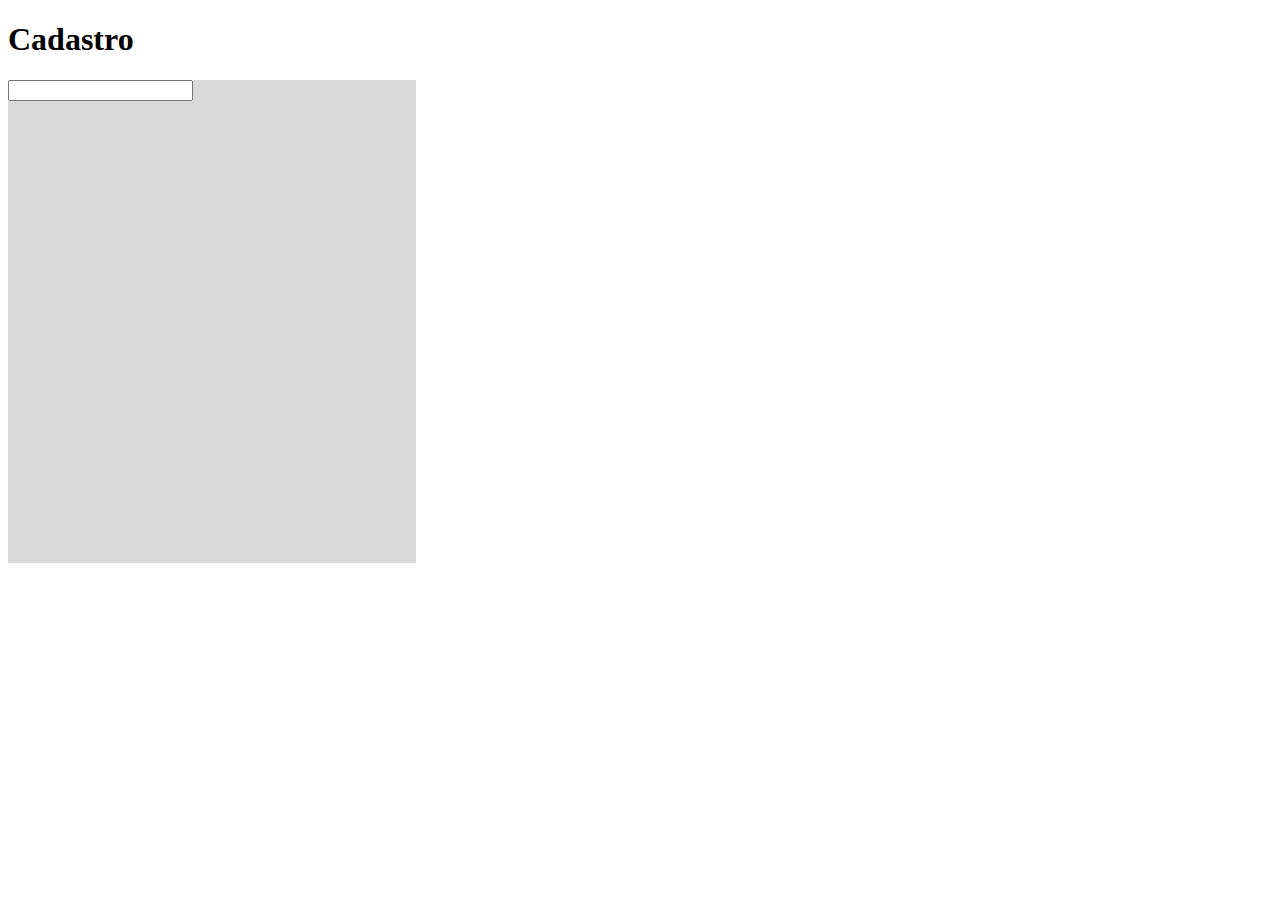
==== formario.html @ cd4b0886 "foi estilizada a parte do inicio.htlm, e nela falta configurar apenas o menu para celular. E na part" ====
<!DOCTYPE html>
<html lang="pt-br">
<head>
    <meta charset="UTF-8">
    <meta http-equiv="X-UA-Compatible" content="IE=edge">
    <meta name="viewport" content="width=device-width, initial-scale=1.0">
    <link rel="stylesheet" href="/assets/css/formulario/formulario-container.css">
    <title>Document</title>
</head>
<body>
    <section class="cadastro">
        <h1>Cadastro</h1>
        <div class="cadastro__container">
            <form action="">
                <label for=""></label>
                <input type="text">
            </form>
        </div>
    </section>
    
</body>
</html>
---- assets/css/formulario/formulario-container.css ----
.cadastro__container {
    background-color: #D9D9D9;
    width: 408px;
    height: 483px;
}
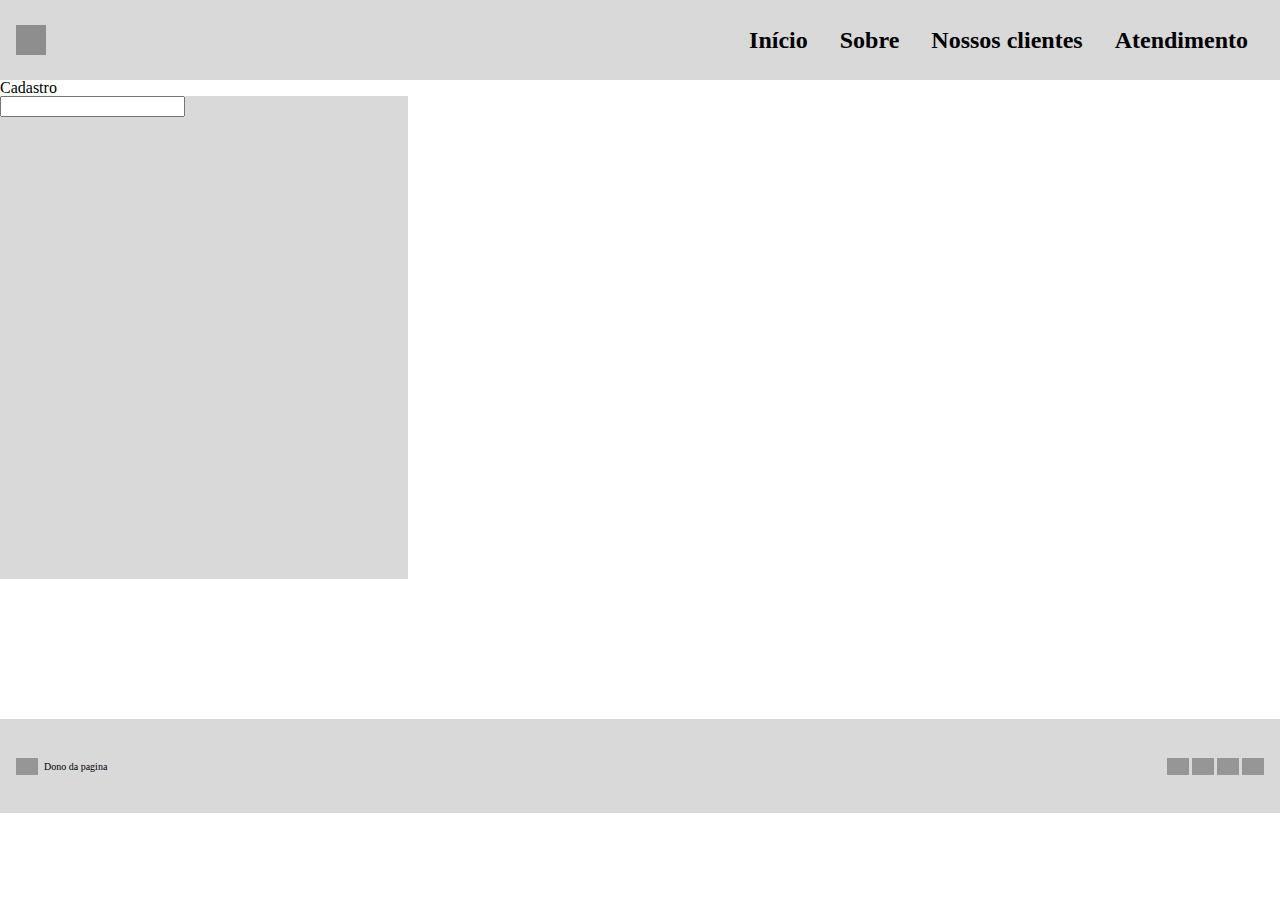
==== commit 7f60a54e: "foi finalizada a estilização para celular da tela inicio.html, e inicializada a estilização da tela " ====
--- a/formario.html
+++ b/formario.html
@@ -1,22 +1,67 @@
 <!DOCTYPE html>
 <html lang="pt-br">
-<head>
-    <meta charset="UTF-8">
-    <meta http-equiv="X-UA-Compatible" content="IE=edge">
-    <meta name="viewport" content="width=device-width, initial-scale=1.0">
-    <link rel="stylesheet" href="/assets/css/formulario/formulario-container.css">
+  <head>
+    <meta charset="UTF-8" />
+    <meta http-equiv="X-UA-Compatible" content="IE=edge" />
+    <meta name="viewport" content="width=device-width, initial-scale=1.0" />
+    <link rel="stylesheet" href="/assets/css/reset.css" />
+    <link
+      rel="stylesheet"
+      href="/assets/css/formulario/formulario-container.css"
+    />
+    <link rel="stylesheet" href="/assets/css/menu/menu.css" />
+    <link rel="stylesheet" href="/assets/css/menu/menu-container.css" />
+    <link rel="stylesheet" href="/assets/css/menu/menu-logo.css" />
+    <link rel="stylesheet" href="/assets/css/menu/menu-lista.css" />
+    <link rel="stylesheet" href="/assets/css/menu/menu-btn.css" />
+    <link rel="stylesheet" href="/assets/css/menu/menu-links.css" />
+    <link rel="stylesheet" href="/assets/css/rodape/rodape.css" />
+    <title>Início</title>
     <title>Document</title>
-</head>
-<body>
+  </head>
+  <body>
+    <header class="menu">
+      <div class="menu__container">
+        <div class="menu__logo"></div>
+
+        <nav class="menu__links">
+          <button class="menu__btn">
+            <span class="menu__btn__linhas"></span>
+          </button>
+          <ul class="menu__lista">
+            <li><a href="#">Início</a></li>
+            <li><a href="#">Sobre</a></li>
+            <li><a href="#">Nossos clientes</a></li>
+            <li><a href="#">Atendimento</a></li>
+          </ul>
+        </nav>
+      </div>
+    </header>
     <section class="cadastro">
-        <h1>Cadastro</h1>
-        <div class="cadastro__container">
-            <form action="">
-                <label for=""></label>
-                <input type="text">
-            </form>
+      <h1>Cadastro</h1>
+      <div class="cadastro__container">
+        <form action="">
+          <label for=""></label>
+          <input type="text" />
+        </form>
+      </div>
+    </section>
+    <footer class="rodaPe">
+        <div class="rodaPe__container">
+        <div class="rodaPe__direitoAutorais">
+          <div class="rodaPe__icones__item">
+  
+          </div class="rodaPe__dono__pagina">
+          <p> Dono da pagina</p>
         </div>
-    </section>
-    
-</body>
-</html>+        <div class="rodaPe__icones">
+          <div class="rodaPe__icones__item"></div>
+          <div class="rodaPe__icones__item"></div>
+          <div class="rodaPe__icones__item"></div>
+          <div class="rodaPe__icones__item"></div>
+        </div>
+      </div>
+      </footer>
+      <script src="/assets/js/principal.js"></script>
+  </body>
+</html>
--- a/assets/css/menu/menu.css
+++ b/assets/css/menu/menu.css
@@ -0,0 +1,4 @@
+.menu {
+    width: 100%;
+    background-color: #D9D9D9;
+}
--- a/assets/css/menu/menu-container.css
+++ b/assets/css/menu/menu-container.css
@@ -0,0 +1,7 @@
+.menu__container{
+    height: 5.0rem;
+    margin: 0 1rem 0 1rem;
+    display: flex;
+    justify-content: space-between;
+    align-items: center;
+}--- a/assets/css/menu/menu-logo.css
+++ b/assets/css/menu/menu-logo.css
@@ -0,0 +1,8 @@
+.menu__logo {
+    font-size: 1.5rem;
+}
+.menu__logo{
+    width: 30px;
+    height: 30px;
+    background-color: #8f8e8e;
+}--- a/assets/css/menu/menu-lista.css
+++ b/assets/css/menu/menu-lista.css
@@ -0,0 +1,54 @@
+.menu__lista {
+  display: block;
+  /* display: block;*/
+  position: absolute;
+  width: 100%;
+  top: 80px;
+  right: 0;
+  background-color: #d9d9d9;
+  height: 0;
+  transition: 0.6s;
+  z-index: 1000;
+  visibility: hidden;
+  overflow-y: hidden;
+}
+.menu__lista a {
+  display: block;
+  padding: 0.2rem 0;
+  margin: 0 1rem;
+  font-size: 1.5rem;
+  font-weight: bold;
+  line-height: 2.5rem;
+  color: #000000;
+  text-decoration: none;
+  border-bottom: 2px solid rgba(0, 0, 0, 0.05);
+}
+
+.menu__links.ativo .menu__lista {
+  visibility: visible;
+  height: calc(100vh - 80px);
+  overflow-y: auto;
+}
+
+@media screen and (min-width: 768px) {
+  .menu__lista {
+    display: flex;
+    align-items: center;
+    position: static;
+    background: none;
+    transition: 0s;
+    visibility: visible;
+    overflow-y: visible;
+  }
+  .menu__lista a {
+    border-bottom: none;
+    font-size: 1.3rem;
+  }
+}
+
+@media screen and (min-width: 1024px) {
+  .menu__lista a {
+    border-bottom: none;
+    font-size: 1.5rem;
+  }
+}
--- a/assets/css/menu/menu-btn.css
+++ b/assets/css/menu/menu-btn.css
@@ -0,0 +1,48 @@
+.menu__btn{
+    padding: .5rem;
+    font-size: 1rem;
+    border: none;
+    background: none;
+    cursor: pointer;
+    display: flex;
+    gap: .5rem;
+  }
+  
+  @media screen and (min-width: 768px){
+    .menu__btn{
+        display: none;
+    }
+  
+  }
+  
+  .menu__btn__linhas {
+    width: 20px;
+    border-top: 2px solid;
+    
+  }
+  .menu__btn__linhas::after, .menu__btn__linhas::before{
+    content: '';
+    display: block;
+    width: 20px;
+    height: 2px;
+    background-color: blue;
+    margin-top: 5px;
+    background: currentColor;
+    transition: .3s;
+    position: relative;
+  }
+  
+  /*faz referencia a menu__links, assim faz as linhas do menu, fazerem um X*/
+  .menu__links.ativo .menu__btn__linhas{
+        border-top-color: transparent;
+    }
+
+ .menu__links.ativo .menu__btn__linhas::before{
+        transform: rotate(135deg);
+    }
+
+  .menu__links.ativo .menu__btn__linhas::after{
+        border-top-color: transparent;
+        transform: rotate(-135deg);
+        top: -7px;
+    }--- a/assets/css/rodape/rodape.css
+++ b/assets/css/rodape/rodape.css
@@ -0,0 +1,32 @@
+.rodaPe {
+  width: 100%;
+  height: 5.875rem;
+  background: #d9d9d9;
+}
+.rodaPe__container {
+  display: flex;
+  justify-content: space-between;
+  margin: 8.75rem 1rem 0 1rem;
+  padding-top: 2.4375rem;
+  align-items: center;
+}
+.rodaPe__icones__item {
+  width: 22px;
+  height: 17px;
+  background: #969696;
+}
+.rodaPe__icones {
+  display: flex;
+  gap: 3px;
+}
+.rodaPe__dono__pagina {
+  gap: 3px;
+}
+.rodaPe__direitoAutorais {
+  display: flex;
+  align-items: center;
+  gap: 6px;
+}
+.rodaPe__direitoAutorais p {
+  font-size: 10px;
+}
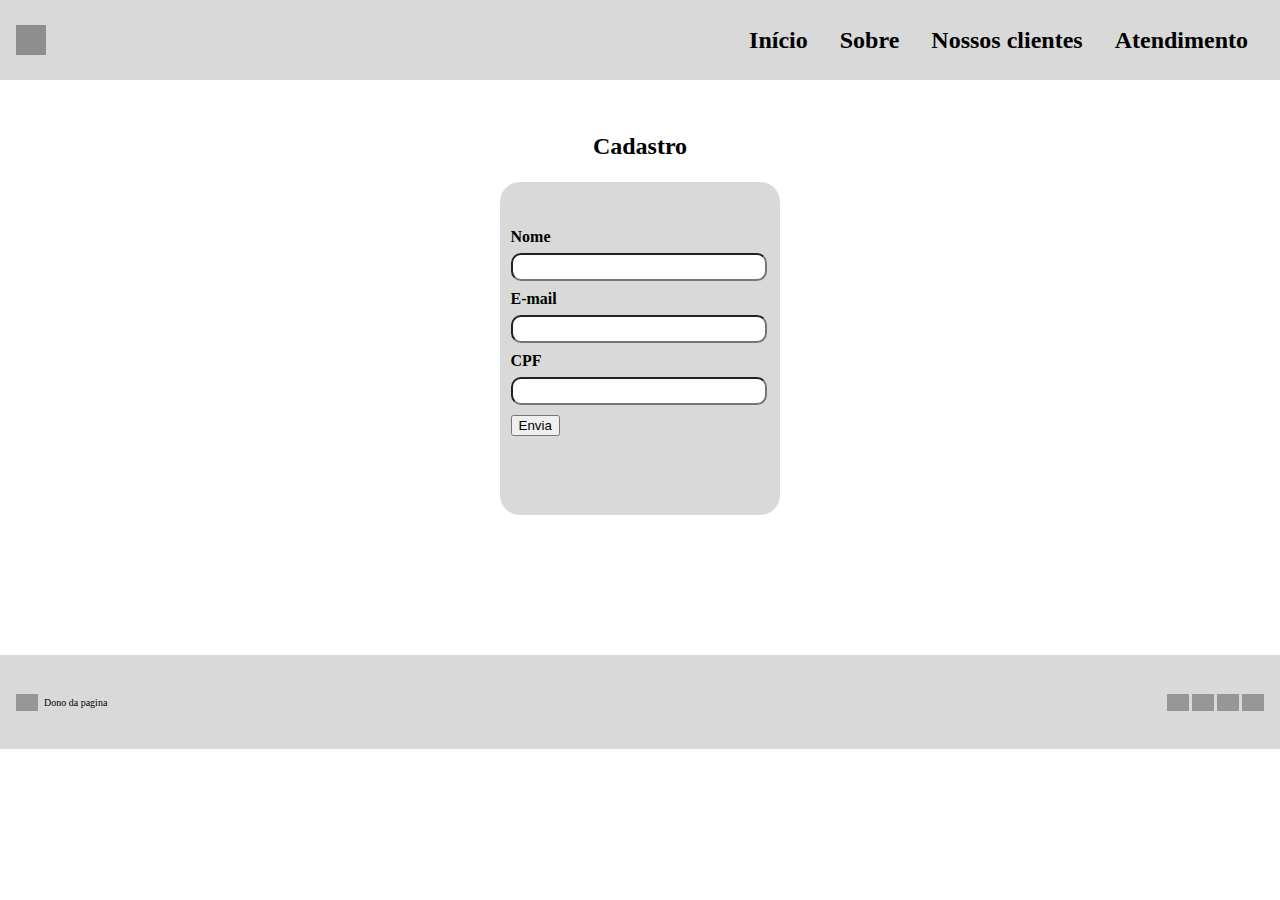
==== commit 2a8aacba: "foi feita a estilização da tela de cadastro, versão celular. Nela, foi iniciada a implementação do c" ====
--- a/formario.html
+++ b/formario.html
@@ -41,8 +41,23 @@
       <h1>Cadastro</h1>
       <div class="cadastro__container">
         <form action="">
-          <label for=""></label>
-          <input type="text" />
+          <div class="cadastro__nome cadastro__campos">
+            <label for="nome">Nome</label>
+            <input type="text" id="nome" />
+          </div>
+          <div class="cadastro__email cadastro__campos">
+            <label for="email">E-mail</label>
+            <input type="text" id="email">
+          </div>
+          <div class="cadastro__cpf cadastro__campos">
+            <label for="cpf">CPF</label>
+            <input type="text" id="cpf">
+          </div>
+          <div>
+            <button id="botao">Envia</button>
+          </div>
+       
+   
         </form>
       </div>
     </section>
@@ -63,5 +78,6 @@
       </div>
       </footer>
       <script src="/assets/js/principal.js"></script>
+      <script src="/assets/js/verificador-cpf.js"></script>
   </body>
 </html>
--- a/assets/css/formulario/formulario-container.css
+++ b/assets/css/formulario/formulario-container.css
@@ -1,5 +1,38 @@
+.cadastro > h1 {
+  margin: 3.38rem 0 1.5rem 0;
+  font-size: 1.5rem;
+  font-weight: bold;
+  text-align: center;
+}
+
 .cadastro__container {
-    background-color: #D9D9D9;
-    width: 408px;
-    height: 483px;
-}+  width: 17.56rem;
+  height: 20.81rem;
+  margin: 0 auto;
+  border-radius: 1.25rem;
+  background-color: #d9d9d9;
+}
+
+form {
+  padding: 2.937rem 0.687rem 5.937rem 0.687rem;
+}
+
+form div + div {
+  margin-top: 10px;
+}
+
+.cadastro__campos {
+  display: flex;
+  flex-direction: column;
+}
+form > div > label {
+  margin-bottom: 0.5rem;
+  font-weight: bold;
+}
+form > div > input {
+  width: 16rem;
+  height: 1.75rem;
+  padding-left: 10px;
+  border-radius: 10px;
+  color: #a5a5a1;
+}
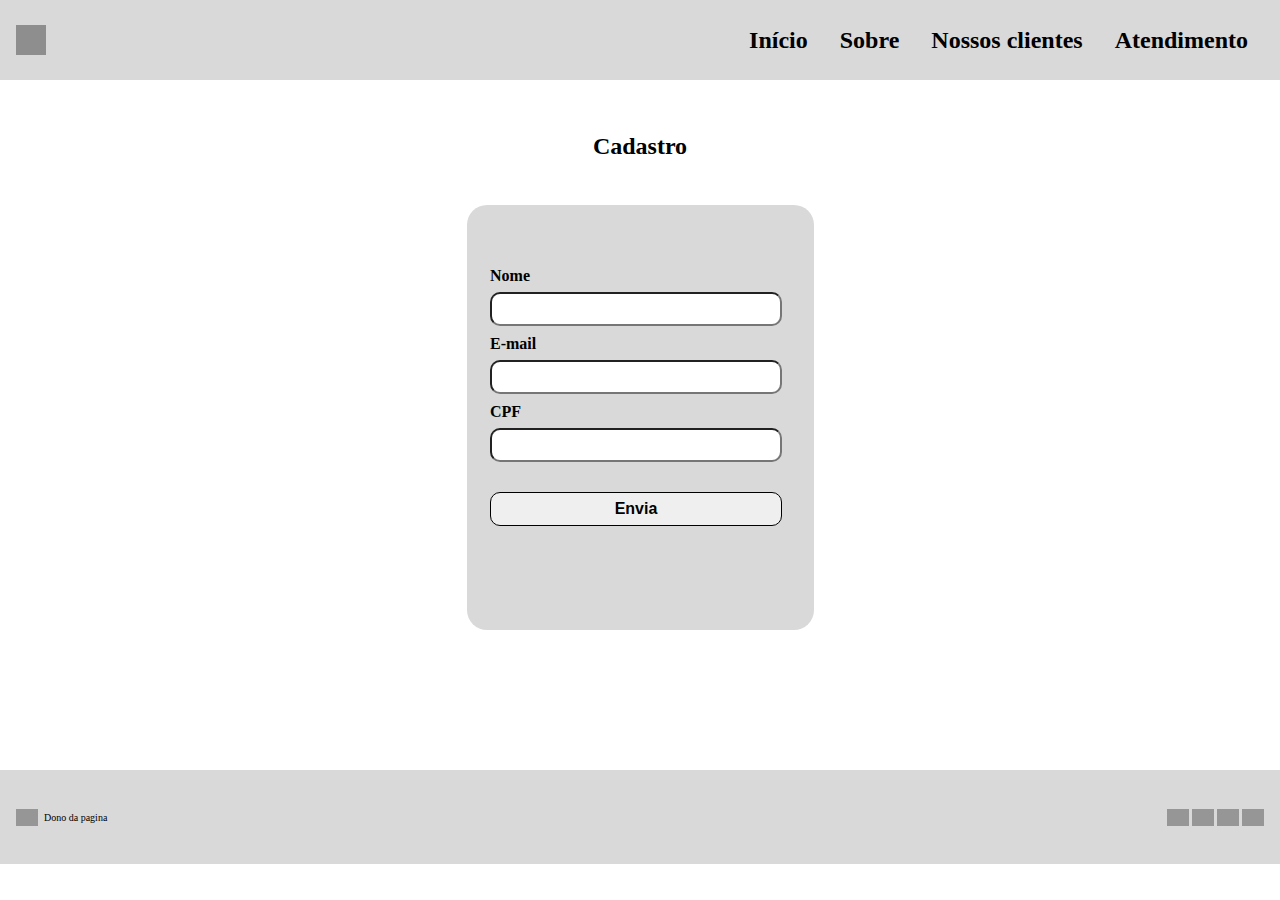
==== commit b12dbe4d: "tela de cadastroc concluída com" ====
--- a/formario.html
+++ b/formario.html
@@ -16,6 +16,8 @@
     <link rel="stylesheet" href="/assets/css/menu/menu-btn.css" />
     <link rel="stylesheet" href="/assets/css/menu/menu-links.css" />
     <link rel="stylesheet" href="/assets/css/rodape/rodape.css" />
+    <link rel="stylesheet" href="/assets/css/formulario/formulario-cpf-erro.css">
+    <link rel="stylesheet" href="/assets/css/formulario/cadastro-botao.css">
     <title>Início</title>
     <title>Document</title>
   </head>
@@ -50,10 +52,10 @@
             <input type="text" id="email">
           </div>
           <div class="cadastro__cpf cadastro__campos">
-            <label for="cpf">CPF</label>
+            <label for="cpf">CPF <span class="cpf__erro"></span></label>
             <input type="text" id="cpf">
           </div>
-          <div>
+          <div class="cadastro__botao">
             <button id="botao">Envia</button>
           </div>
        
--- a/assets/css/formulario/formulario-container.css
+++ b/assets/css/formulario/formulario-container.css
@@ -6,15 +6,19 @@
 }
 
 .cadastro__container {
-  width: 17.56rem;
-  height: 20.81rem;
-  margin: 0 auto;
-  border-radius: 1.25rem;
-  background-color: #d9d9d9;
+  margin: 0 auto 0 auto;
+  width: 347px;
+  height: 425px;
+  border-radius: 20px;
+  background: #d9d9d9;
 }
 
 form {
-  padding: 2.937rem 0.687rem 5.937rem 0.687rem;
+  width: 18.75rem;
+  margin: 2.937rem auto 5.937rem auto;
+  padding-top: 3.937rem;
+
+  /*padding: 2.937rem 0.687rem 5.937rem 0.687rem;*/
 }
 
 form div + div {
@@ -30,8 +34,8 @@
   font-weight: bold;
 }
 form > div > input {
-  width: 16rem;
-  height: 1.75rem;
+  width: 18.25rem;
+  height: 2.125rem;
   padding-left: 10px;
   border-radius: 10px;
   color: #a5a5a1;
--- a/assets/css/formulario/formulario-cpf-erro.css
+++ b/assets/css/formulario/formulario-cpf-erro.css
@@ -0,0 +1,5 @@
+.cpf__mensagem__erro {
+  margin-left: 30px;
+  color: red;
+  font-weight: bold;
+}
--- a/assets/css/formulario/cadastro-botao.css
+++ b/assets/css/formulario/cadastro-botao.css
@@ -0,0 +1,9 @@
+#botao {
+  width: 18.25rem;
+  height: 2.125rem;
+  margin-top: 20px;
+  border: 1px solid black;
+  border-radius: 0.625rem;
+  font-size: 1rem;
+  font-weight: bold;
+}
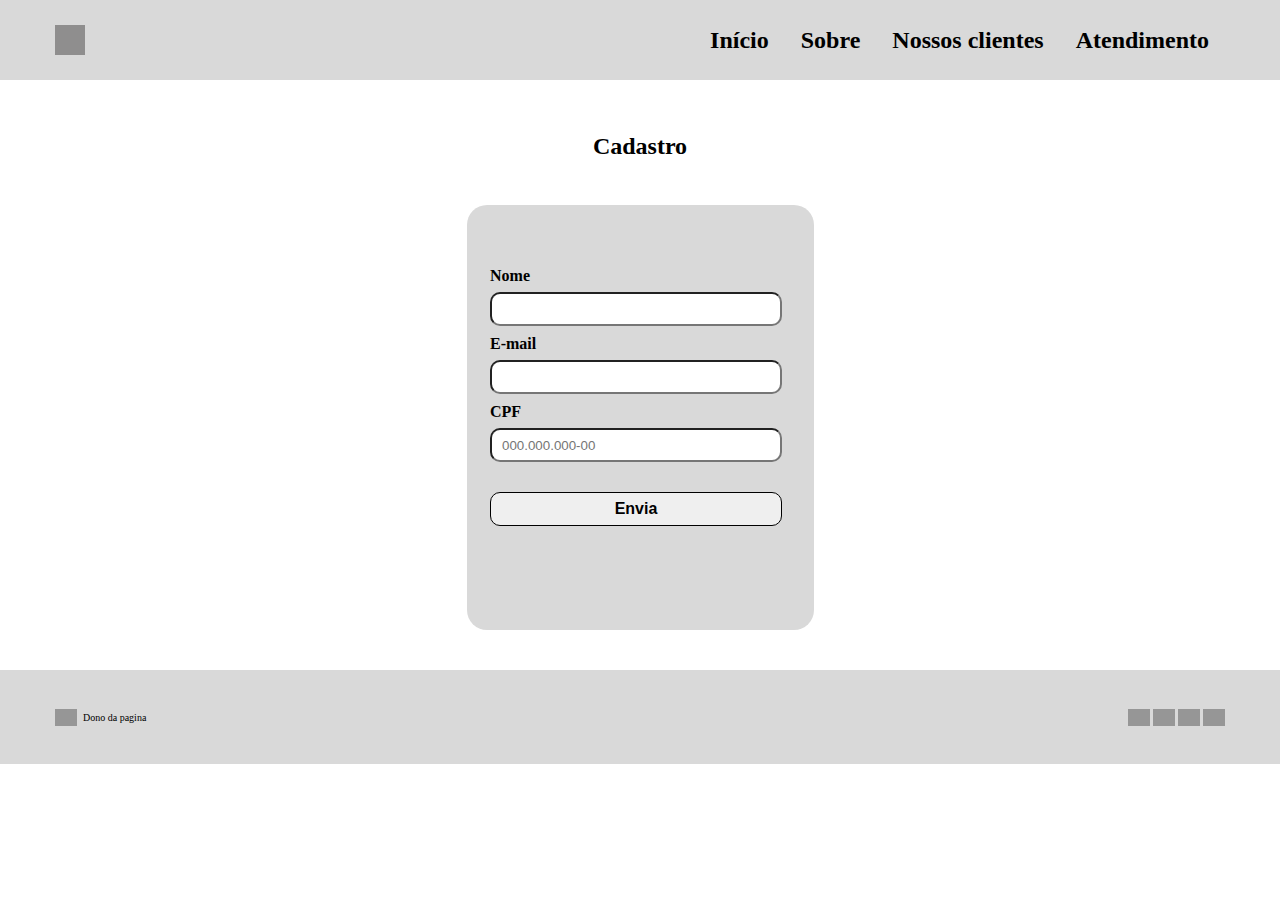
==== commit e2271829: "foram feitas as estilizações do inicio.html e melhorado o formario (tenho que trocar para formulário" ====
--- a/formario.html
+++ b/formario.html
@@ -42,25 +42,24 @@
     <section class="cadastro">
       <h1>Cadastro</h1>
       <div class="cadastro__container">
-        <form action="">
+        <form action="" methor="get">
           <div class="cadastro__nome cadastro__campos">
             <label for="nome">Nome</label>
             <input type="text" id="nome" />
           </div>
           <div class="cadastro__email cadastro__campos">
             <label for="email">E-mail</label>
-            <input type="text" id="email">
+            <input type="email" id="email">
           </div>
           <div class="cadastro__cpf cadastro__campos">
             <label for="cpf">CPF <span class="cpf__erro"></span></label>
-            <input type="text" id="cpf">
+            <input type="text" id="cpf" placeholder="000.000.000-00">
           </div>
           <div class="cadastro__botao">
             <button id="botao">Envia</button>
           </div>
-       
-   
         </form>
+
       </div>
     </section>
     <footer class="rodaPe">
--- a/assets/css/formulario/formulario-container.css
+++ b/assets/css/formulario/formulario-container.css
@@ -6,7 +6,7 @@
 }
 
 .cadastro__container {
-  margin: 0 auto 0 auto;
+  margin: 0 auto 2.5rem auto;
   width: 347px;
   height: 425px;
   border-radius: 20px;
--- a/assets/css/menu/menu-container.css
+++ b/assets/css/menu/menu-container.css
@@ -1,7 +1,9 @@
 .menu__container{
+    max-width: 1200px;
     height: 5.0rem;
-    margin: 0 1rem 0 1rem;
+    margin: 0 auto 0 auto;
+    padding: 0 .9375rem 0 .9375rem;
     display: flex;
     justify-content: space-between;
     align-items: center;
-}+}
--- a/assets/css/rodape/rodape.css
+++ b/assets/css/rodape/rodape.css
@@ -4,10 +4,11 @@
   background: #d9d9d9;
 }
 .rodaPe__container {
+  max-width: 1200px;
   display: flex;
   justify-content: space-between;
-  margin: 8.75rem 1rem 0 1rem;
-  padding-top: 2.4375rem;
+  margin: 0 auto 0 auto;
+  padding: 2.4375rem .9375rem 0 .9375rem;
   align-items: center;
 }
 .rodaPe__icones__item {
--- a/assets/css/formulario/cadastro-botao.css
+++ b/assets/css/formulario/cadastro-botao.css
@@ -7,3 +7,8 @@
   font-size: 1rem;
   font-weight: bold;
 }
+
+#botao:hover {
+  font-size: 18px;
+
+}